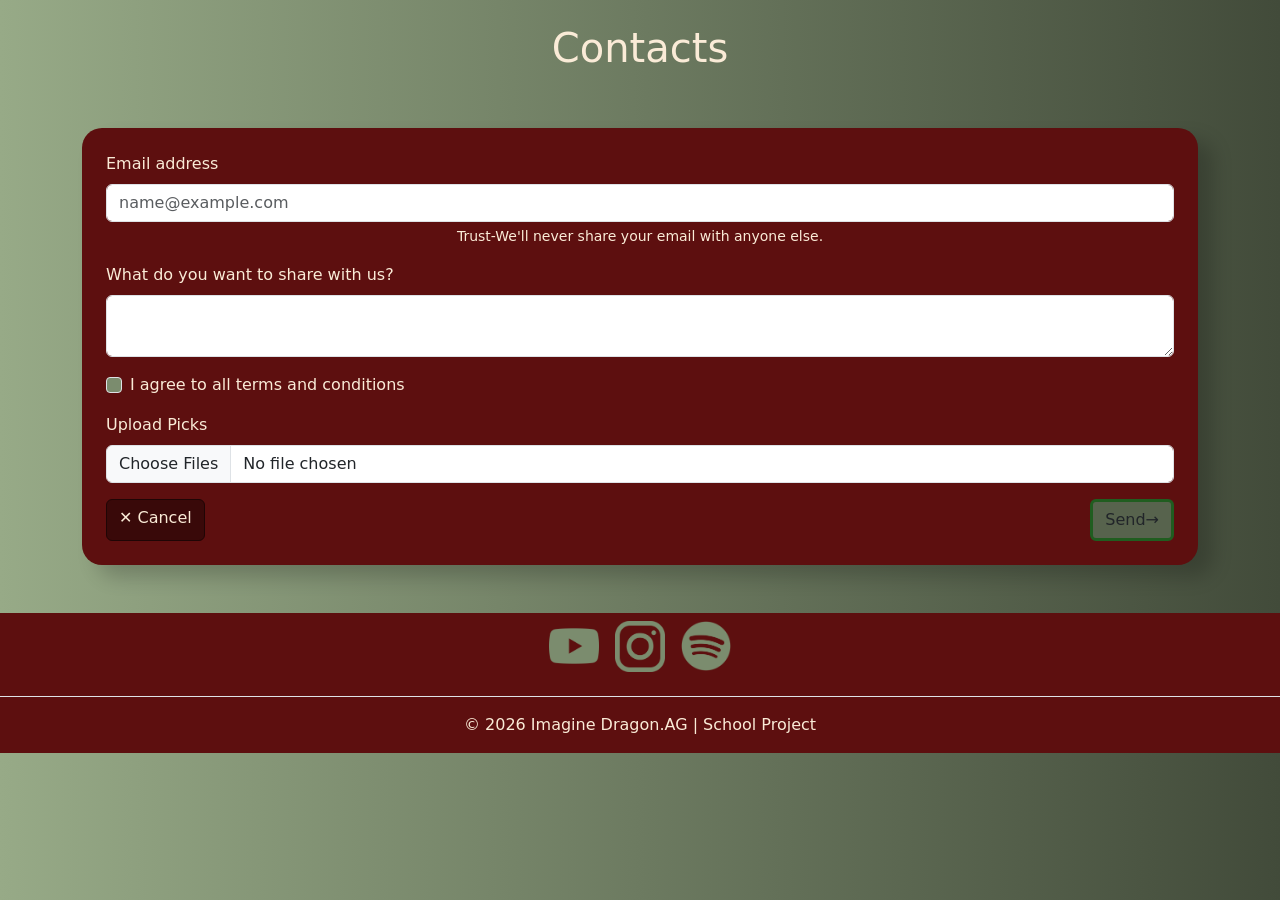
==== Contact.html @ 5e8f5f3a "first commit" ====
<!doctype html>
<html lang="en">

<head>
    <meta charset="utf-8">
    <meta name="viewport" content="width=device-width, initial-scale=1">
    <link rel="icon" type="image/png" href="Images/favicon-32x32.png">
    <title>Imagine Dragons-Contact</title>
    <link href="bootstrap_class/css/bootstrap.min.css" rel="stylesheet">
    <link href="band.css" rel="stylesheet">
    <script src="bootstrap_class/js/bootstrap.bundle.min.js" defer></script>
</head>




<body>

    <h1 class="Title pt-4">Contacts</h1>

    <div class="container-lg pb-5">
        <form class="Box container-lg px-4 mt-5 py-4">
            <div class="mb-3">
                <label for="exampleInputEmail1" class="form-label">Email address</label>
                <input type="email" placeholder="name@example.com" required class="form-control" id="exampleInputEmail1"
                    aria-describedby="emailHelp">
                <div id="emailHelp" class="form-text Title">Trust-We'll never share your email with anyone else.</div>
            </div>
            <div class="mb-3">
                <label for="exampleInputPassword1" class="form-label">What do you want to share with us?</label>
                <textarea type="email" class="form-control" id="message rows=5"
                    aria-describedby="emailHelp"> </textarea>
            </div>
            <div class="mb-3 form-check">
                <input type="checkbox" required class="form-check-input checkbox" id="exampleCheck1">
                <label class="form-check-label" for="exampleCheck1">I agree to all terms and conditions</label>
            </div>

            <div class="mb-3">
                <label for="formFileMultiple" class="form-label">Upload Picks</label>
                <input class="form-control" type="file" id="formFileMultiple" multiple>
            </div>

            <div class="d-flex justify-content-between">
                <a href="About Us.html" type="reset" class="btn cancel-button">✕ Cancel</a>
                <button type="submit" class="btn send-button">Send→</button>
            </div>
        </form>
    </div>

    <footer class="Footer">
        <div class="content-anchor">
            <ul class="nav justify-content-center border-bottom pb-3 mb-3">
                <li class="nav-item">
                    <a href="https://www.youtube.com/playlist?list=PLMp5rDgAZPCi51aybeg5YZwvTPbBDT3a8"
                        class="nav-link px-2 text-white"><img src="Images/YT.png" width=50px></a>
                </li>
                <li class="nav-item">
                    <a href="https://www.instagram.com/imaginedragons/" class="nav-link px-2 text-white"><img
                            src="Images/IG.png" width=50px></a>
                </li>
                <li class="nav-item">
                    <a href="https://open.spotify.com/artist/53XhwfbYqKCa1cC15pYq2q"
                        class="nav-link px-2 text-white"><img src="Images/Spotify.png" width=50px></a>
            </ul>
        </div>
        <p class="text-center">© 2026 Imagine Dragon.AG | School Project</p>
    </footer>

</body>



</html>
---- band.css ----
.navbar-color {
    background-color: rgba(93, 15, 15, 0.98);
}


body {
    background: linear-gradient(
        to right,
        rgba(151, 170, 135),
        rgb(66, 75, 58)
    );
    min-height: 40em;
    display: flex;
    flex-direction: column;
}

.Title {
    text-align: center;
    color: antiquewhite;
}

.Searchbar_Color,
.Searchbutton,
.send-button{
    border-width: 3px;
    border-color: rgb(32, 93, 32);
    background-color: rgb(87, 99, 77);
}


.Searchbutton:hover,
.send-button:hover{
    background-color: rgb(32, 93, 32);
}

.cancel-button {
    background-color:  rgb(57, 9, 9);
    border-color:  rgb(31, 5, 5);
    color: antiquewhite;
}

.cancel-button:hover{
    background-color:  rgb(31, 5, 5);
}

.checkbox{
   background-color: rgb(123, 140, 110); 
}

h4 {
    text-align: center;
}

.Biograghy {
    text-align: justify;
    font-family: 'Montserrat', sans-serif;
}

.Box {
    background-color: rgb(93, 15, 15);
    border-radius: 20px;
    color: antiquewhite;
    box-shadow: 15px 12px 20px rgba(0, 0, 0, 0.2);
}

.Box_Corner {
    background-color: rgb(93, 15, 15);
    border-radius: 0 0 5px 5px;
    color: antiquewhite;
}

.Show_more {
    background-color: rgb(123, 140, 110);
    border-color: rgb(123, 140, 110);
}

.Album_News{
    text-align: justify;
    font-family: 'Montserrat', sans-serif;
}

.Footer{
  background-color: rgb(93, 15, 15);
    color: antiquewhite;  
}

.Footer img:hover {
    transition: 0.3s;
    transform: scale(1.15);
}

.contact-card{
   background-color: rgba(93, 15, 15, 0.88);
    border-radius: 20px;
    color: antiquewhite;
    box-shadow: 15px 7px 10px rgba(0, 0, 0, 0.2); 
}

.table-layout{
    --bs-table-bg:rgba(93, 15, 15, 0.068);
    --bs-table-border-color: rgb(93, 15, 15);
}

.table-height{
    height:100px;
    width:100px;
    vertical-align:top;
    text-align: left;
}

.events{
    text-align: center;
    color: antiquewhite;
}

.table-active{
    --bs-table-active-bg:rgba(93, 15, 15, 0.77);
}
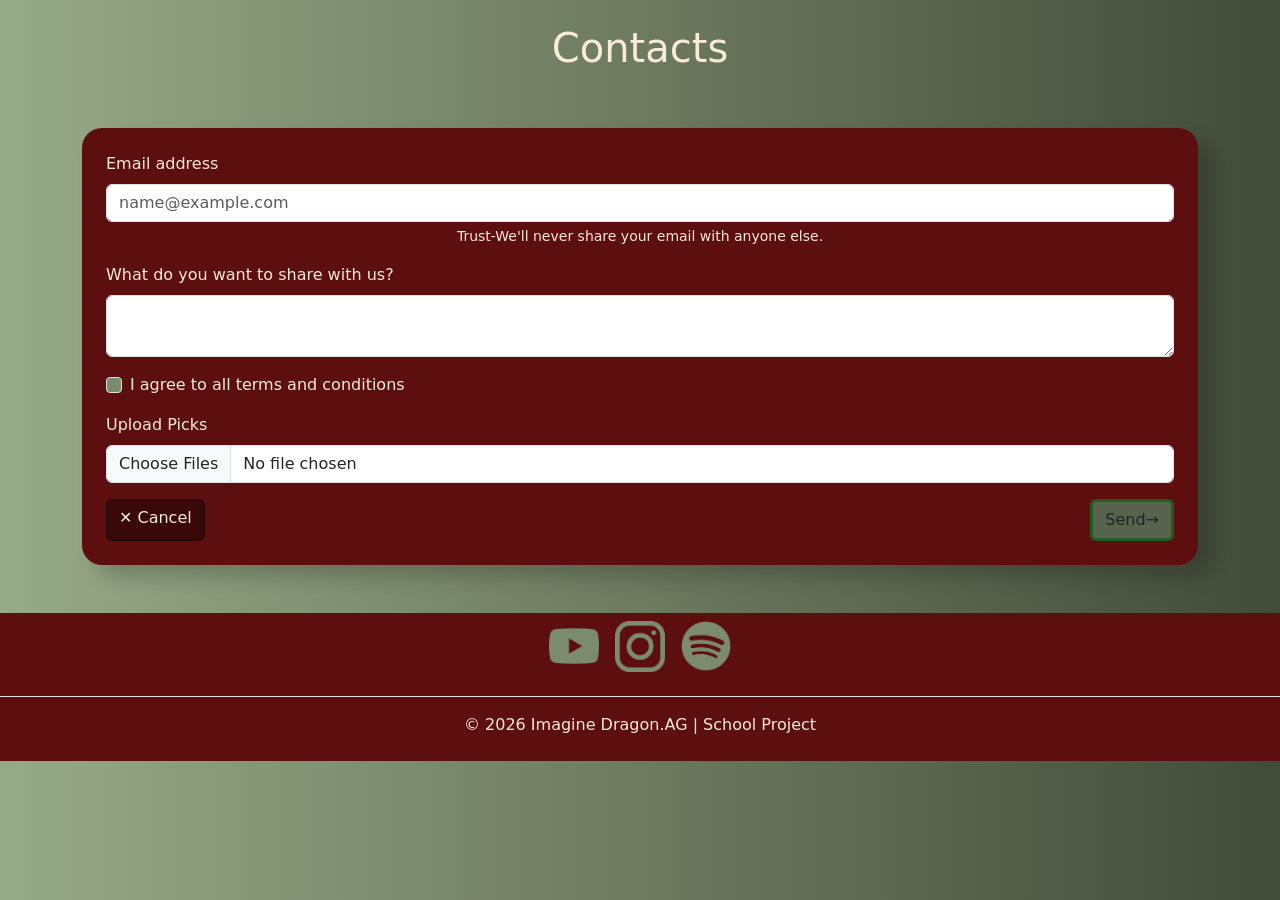
==== commit 01b51bf7: "File Rename" ====
--- a/Contact.html
+++ b/Contact.html
@@ -48,7 +48,7 @@
         </form>
     </div>
 
-    <footer class="Footer">
+    <footer class="Footer pb-2">
         <div class="content-anchor">
             <ul class="nav justify-content-center border-bottom pb-3 mb-3">
                 <li class="nav-item">
--- a/band.css
+++ b/band.css
@@ -29,7 +29,8 @@
 
 
 .Searchbutton:hover,
-.send-button:hover{
+.send-button:hover,
+.show-more:hover{
     background-color: rgb(32, 93, 32);
 }
 
@@ -104,6 +105,7 @@
 .table-height{
     height:100px;
     width:100px;
+    min-width:125px;
     vertical-align:top;
     text-align: left;
 }
